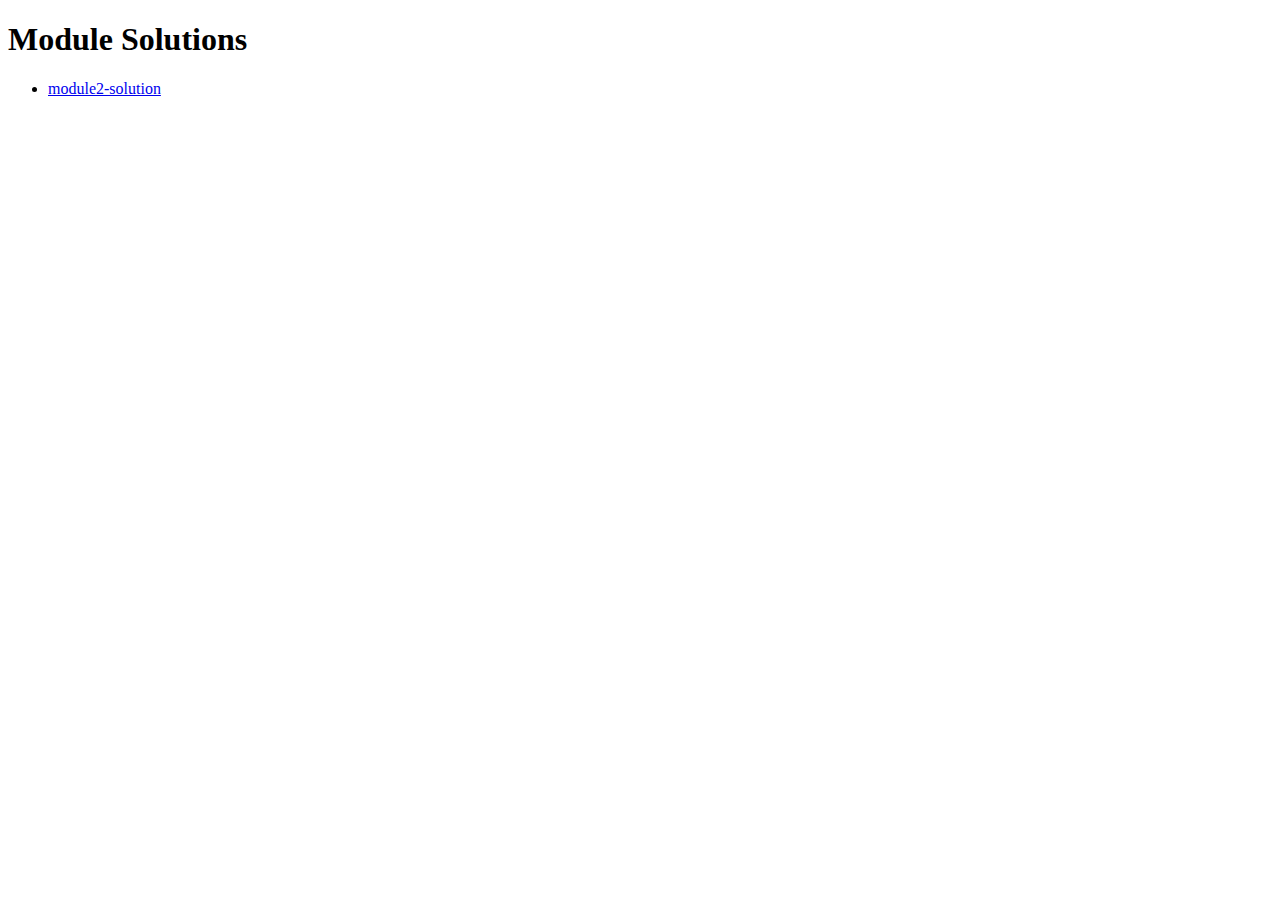
==== index.html @ 3d7fb16b "module2-solution" ====
<!DOCTYPE html>
<html lang="en">
    <head>
        <!--Required meta tangs-->
        <meta charset="utf-8">
        <meta name="viewport" content="width=device-width, initial-scale=1.0">
    </head>
    <body>
        <h1>Module Solutions</h1>
        <ul>    
            <li><a href="./module2-solution/index.html">module2-solution</a></li>
        </ul>
    </body>
</html>
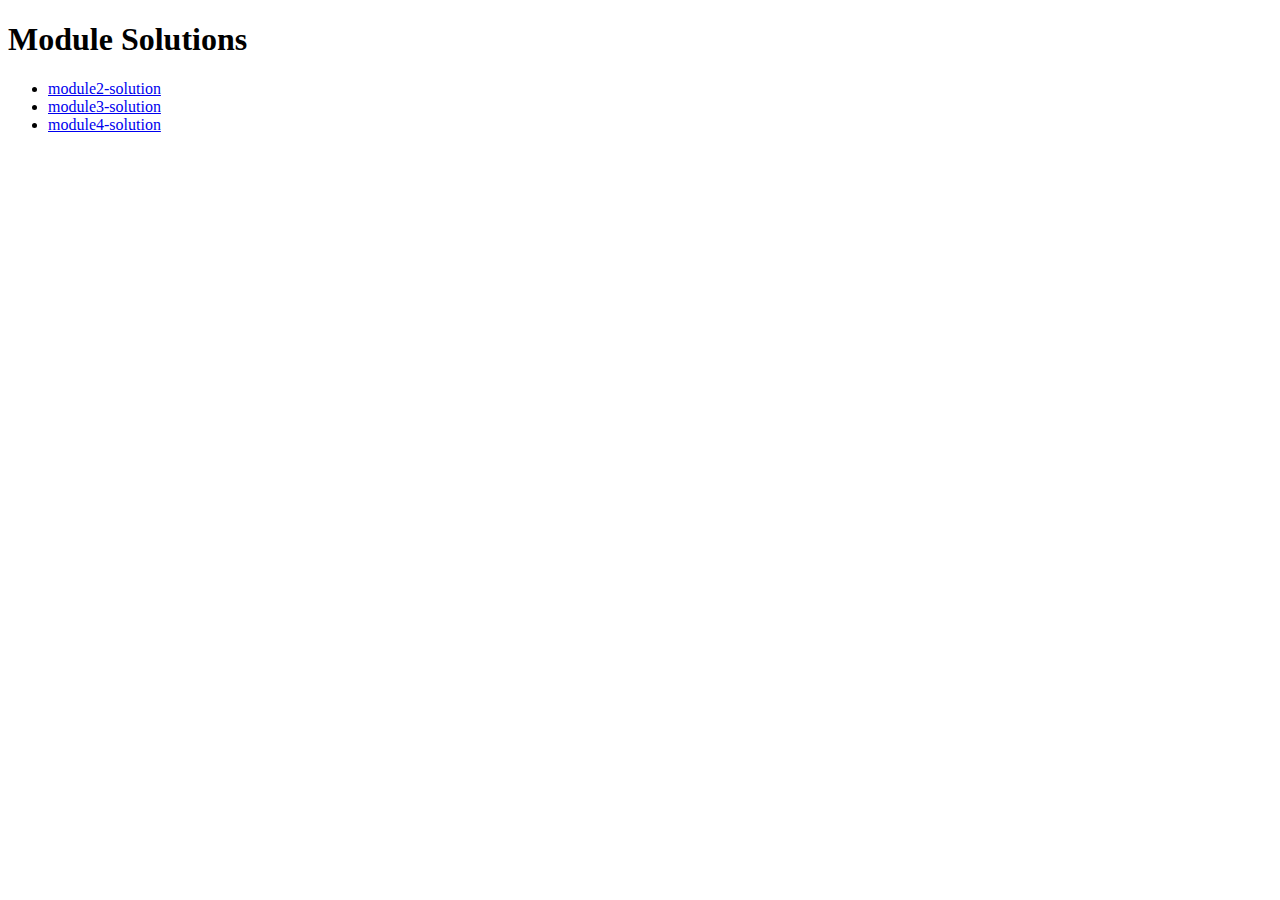
==== commit d1220047: "module4-solution" ====
--- a/index.html
+++ b/index.html
@@ -9,6 +9,8 @@
         <h1>Module Solutions</h1>
         <ul>    
             <li><a href="./module2-solution/index.html">module2-solution</a></li>
+            <li><a href="./module3-solution/index.html">module3-solution</a></li>
+            <li><a href="./module4-solution/index.html">module4-solution</a></li>
         </ul>
     </body>
 </html>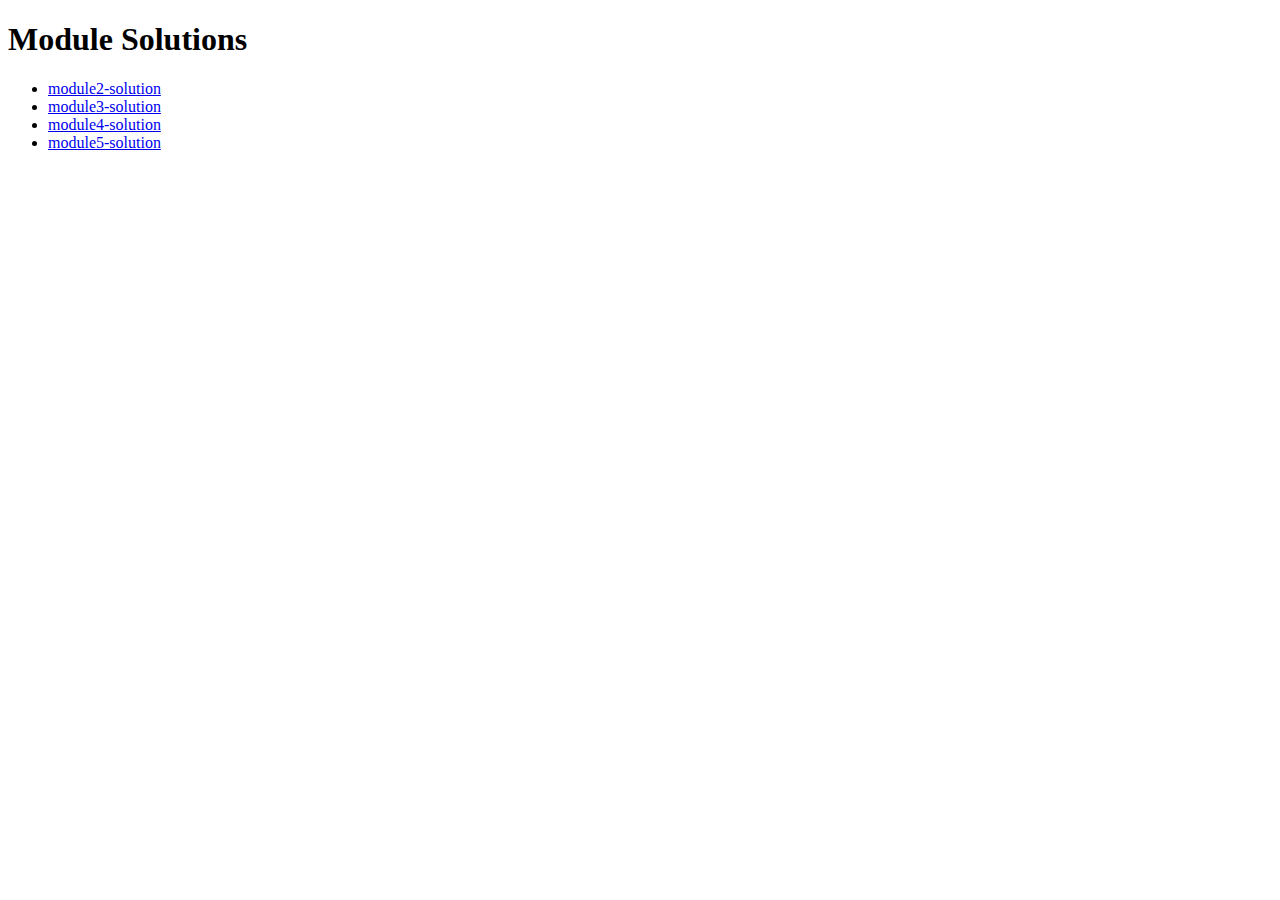
==== commit 67fad9c1: "module5-solution" ====
--- a/index.html
+++ b/index.html
@@ -11,6 +11,7 @@
             <li><a href="./module2-solution/index.html">module2-solution</a></li>
             <li><a href="./module3-solution/index.html">module3-solution</a></li>
             <li><a href="./module4-solution/index.html">module4-solution</a></li>
+            <li><a href="./module5-solution/index.html">module5-solution</a></li>
         </ul>
     </body>
 </html>